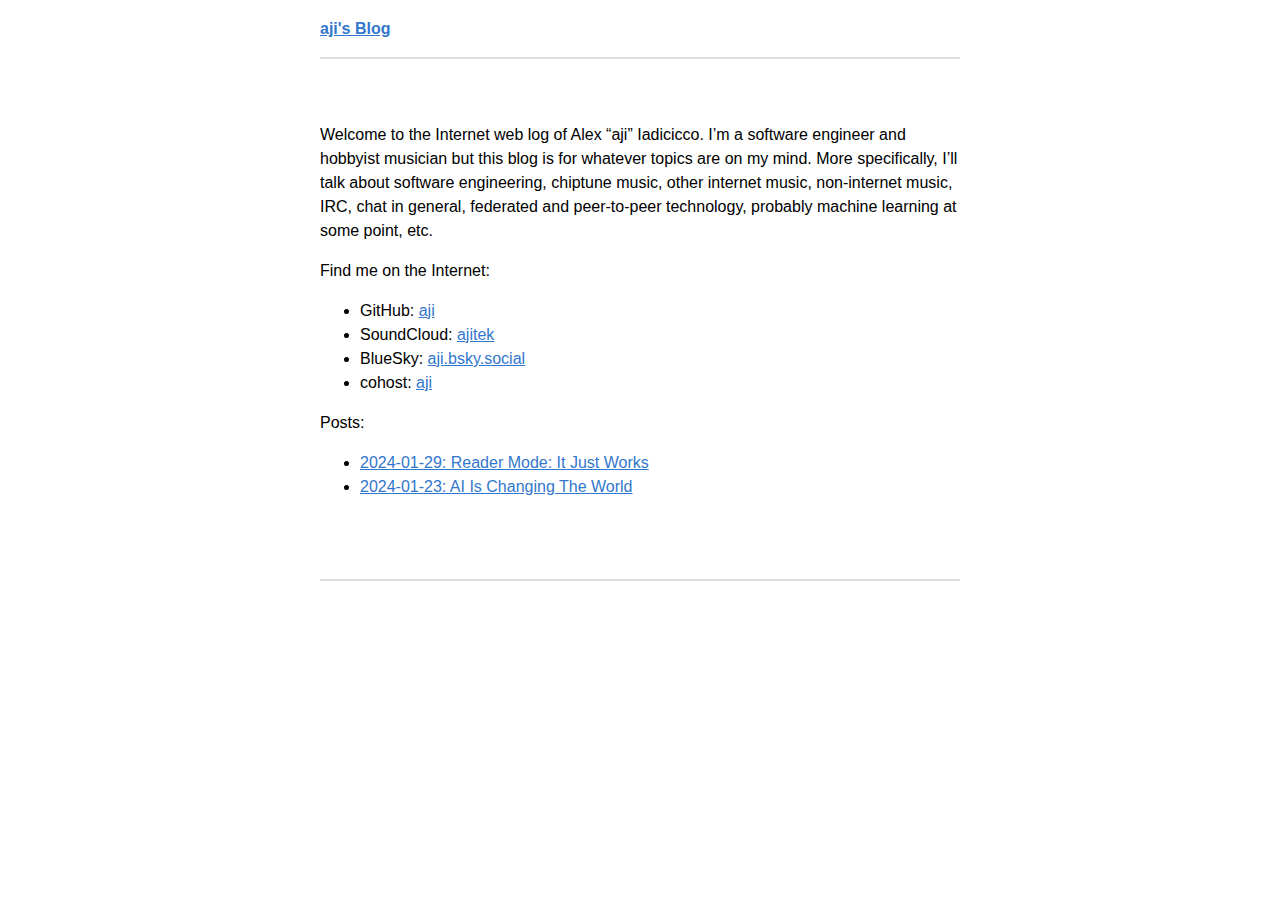
==== docs/index.html @ 906823c4 "Add 2024-01-29-reader-mode-it-just-works" ====
<!doctype html>
<html lang="en">
    <head>
        <meta charset="utf-8">
        <meta http-equiv="x-ua-compatible" content="ie=edge">
        <meta name="viewport" content="width=device-width, initial-scale=1">
        <title>index &mdash; aji's Blog</title>
        <link rel="stylesheet" href="./css/default.css" />
    </head>
    <body>
        <header><a href="./">aji's Blog</a>
        </header>

        <main role="main">
            <article>
    <section class="body">
        <p>Welcome to the Internet web log of Alex “aji” Iadicicco. I’m a software engineer and hobbyist musician but this blog is for whatever topics are on my mind. More specifically, I’ll talk about software engineering, chiptune music, other internet music, non-internet music, IRC, chat in general, federated and peer-to-peer technology, probably machine learning at some point, etc.</p>
<p>Find me on the Internet:</p>
<ul>
<li>GitHub: <a href="https://github.com/aji">aji</a></li>
<li>SoundCloud: <a href="https://soundcloud.com/ajitek">ajitek</a></li>
<li>BlueSky: <a href="https://bsky.app/profile/aji.bsky.social">aji.bsky.social</a></li>
<li>cohost: <a href="https://cohost.org/aji">aji</a></li>
</ul>

        <p>Posts:</p>
        <ul>
        
            <li><a href="./posts/2024-01-29-reader-mode-it-just-works.html">2024-01-29: Reader Mode: It Just Works</a></li>
        
            <li><a href="./posts/2024-01-23-ai-is-changing-the-world.html">2024-01-23: AI Is Changing The World</a></li>
        
        </ul>
    </section>
</article>

<footer>
&nbsp;
</footer>

        </main>
    </body>
</html>
---- docs/css/default.css ----
html{background-color:#fff;padding:0;margin:0;border:0;height:100vh}body{background-color:#fff;max-width:40em;padding:1px 1em;margin:0 auto;border:0px solid #ddd;font-family:sans-serif;line-height:150%;overflow-y:scroll;min-height:100vh;color:#000}@media (width>40em){body{padding:1px 2em}}@media print{body{margin:0;padding:1em;font-size:10pt;max-width:none;border:0}}header{margin:1em auto;padding:0 0 1em;border-bottom:2px solid #ddd;font-weight:bold}section.header{margin:0;border-bottom:1px dashed #ddd;padding:0 0 1em}section.body{padding:2em 0}hr{border:none;border-top:1px dashed #ddd}h1,h2,h3,h4,h5,h6{margin-top:2em;margin-bottom:1em}h1{font-size:130%}h2{font-size:120%}h3{font-size:110%}h4,h5,h6{font-size:100%}a{color:#37c}a:visited{color:#359}a.footnote-ref sup::before{content:"["}a.footnote-ref sup::after{content:"]"}a.footnote-ref sup{vertical-align:baseline;font-size:100%}section.footnotes ol{padding-left:2em}#refs>div{text-indent:-2em;margin-left:2em}footer{margin:2em 0 4em;padding:1em 0;color:#999;border-top:2px solid #ddd}
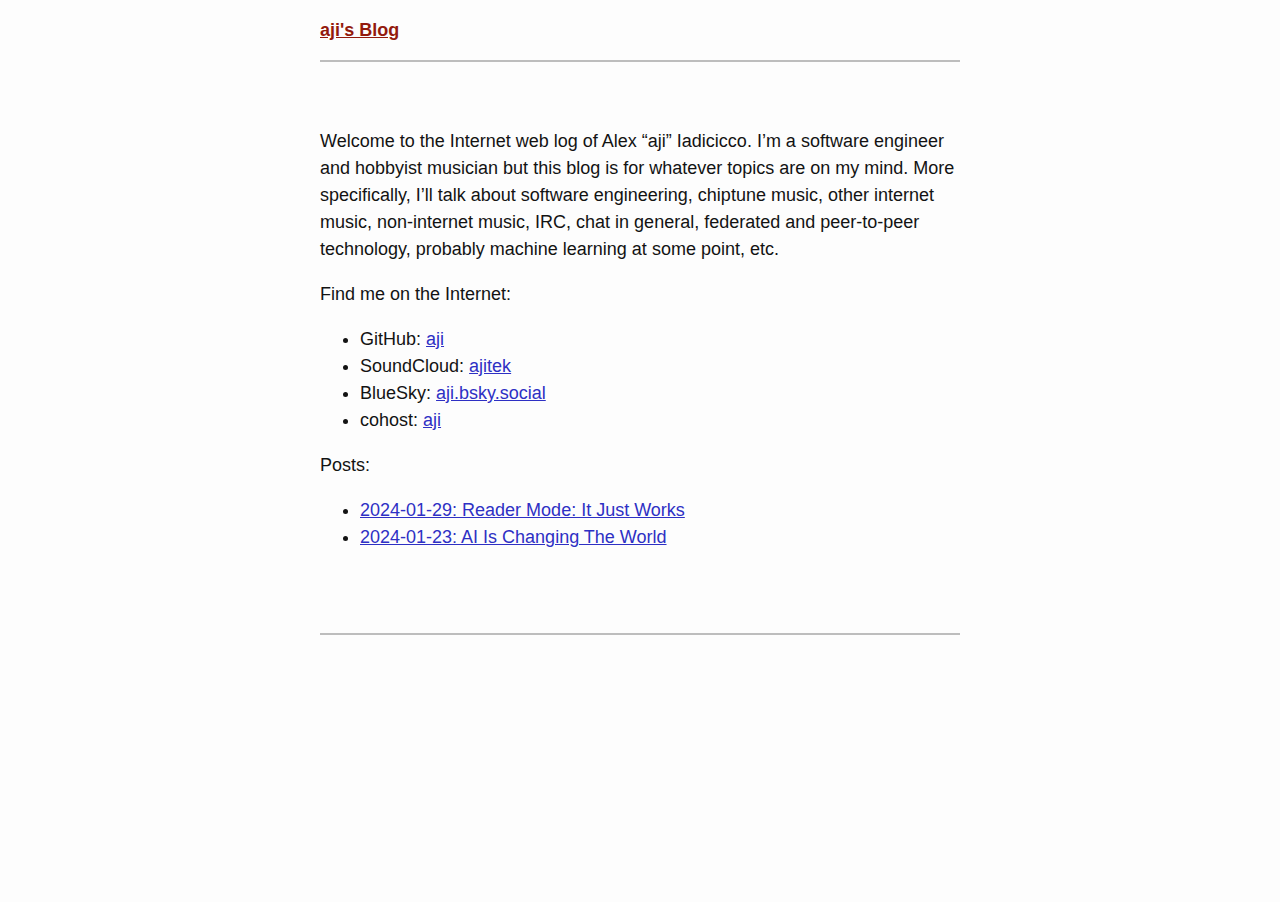
==== commit 358aa675: "Markup fixes. Headers. Colors. Dark mode." ====
--- a/docs/index.html
+++ b/docs/index.html
@@ -35,7 +35,6 @@
 </article>
 
 <footer>
-&nbsp;
 </footer>
 
         </main>
--- a/docs/css/default.css
+++ b/docs/css/default.css
@@ -1 +1 @@
-html{background-color:#fff;padding:0;margin:0;border:0;height:100vh}body{background-color:#fff;max-width:40em;padding:1px 1em;margin:0 auto;border:0px solid #ddd;font-family:sans-serif;line-height:150%;overflow-y:scroll;min-height:100vh;color:#000}@media (width>40em){body{padding:1px 2em}}@media print{body{margin:0;padding:1em;font-size:10pt;max-width:none;border:0}}header{margin:1em auto;padding:0 0 1em;border-bottom:2px solid #ddd;font-weight:bold}section.header{margin:0;border-bottom:1px dashed #ddd;padding:0 0 1em}section.body{padding:2em 0}hr{border:none;border-top:1px dashed #ddd}h1,h2,h3,h4,h5,h6{margin-top:2em;margin-bottom:1em}h1{font-size:130%}h2{font-size:120%}h3{font-size:110%}h4,h5,h6{font-size:100%}a{color:#37c}a:visited{color:#359}a.footnote-ref sup::before{content:"["}a.footnote-ref sup::after{content:"]"}a.footnote-ref sup{vertical-align:baseline;font-size:100%}section.footnotes ol{padding-left:2em}#refs>div{text-indent:-2em;margin-left:2em}footer{margin:2em 0 4em;padding:1em 0;color:#999;border-top:2px solid #ddd}+html{--page:#fdfdfd;--text-1:#131313;--text-2:#777777;--border-1:#bdbdbd;--heading-1:#931a0d;--heading-2:#995d46;--link-normal:#2e30c4;--link-visited:#646e86;background-color:var(--page);padding:0;margin:0;border:0;height:100vh}@media (prefers-color-scheme:dark){html{--page:#181818;--text-1:#dfdfdf;--text-2:#777777;--border-1:#606060;--heading-1:#ff747a;--heading-2:#e69fa2;--link-normal:#e8c060;--link-visited:#d9d7b3}}body{background-color:var(--page);max-width:40rem;padding:1px 1rem;margin:0 auto;border:0px solid var(--border-1);font-size:18px;font-family:sans-serif;line-height:150%;overflow-y:scroll;min-height:100vh;color:var(--text-1)}@media (width>40rem){body{padding:1px 2rem}}@media print{body{margin:0;padding:1rem;font-size:10pt;max-width:none;border:0}}header{margin:1rem auto;padding:0 0 1rem;border-bottom:2px solid var(--border-1);font-weight:bold}header>a,header>a:visited{color:var(--heading-1)}section.header{margin:0;border-bottom:1px dashed var(--border-1);padding:0 0 1rem;color:var(--heading-1)}section.body{padding:2rem 0}hr{border:none;border-top:1px dashed var(--border-1)}h1,h2,h3,h4,h5,h6{margin-top:2rem;margin-bottom:1rem;font-weight:bold}h1,h2{color:var(--heading-1)}h3,h4,h5,h6{color:var(--heading-2)}h1{font-size:130%}h2{font-size:120%}h3{font-size:110%}h4,h5,h6{font-size:100%}a{color:var(--link-normal)}a:visited{color:var(--link-visited)}a.footnote-ref sup::before{content:"["}a.footnote-ref sup::after{content:"]"}a.footnote-ref sup{vertical-align:baseline;font-size:100%}section.footnotes ol{padding-left:2rem}#refs>div{text-indent:-2rem;margin-left:2rem}footer{margin:2rem 0 4rem;padding:1rem 0;color:var(--text-2);border-top:2px solid var(--border-1)}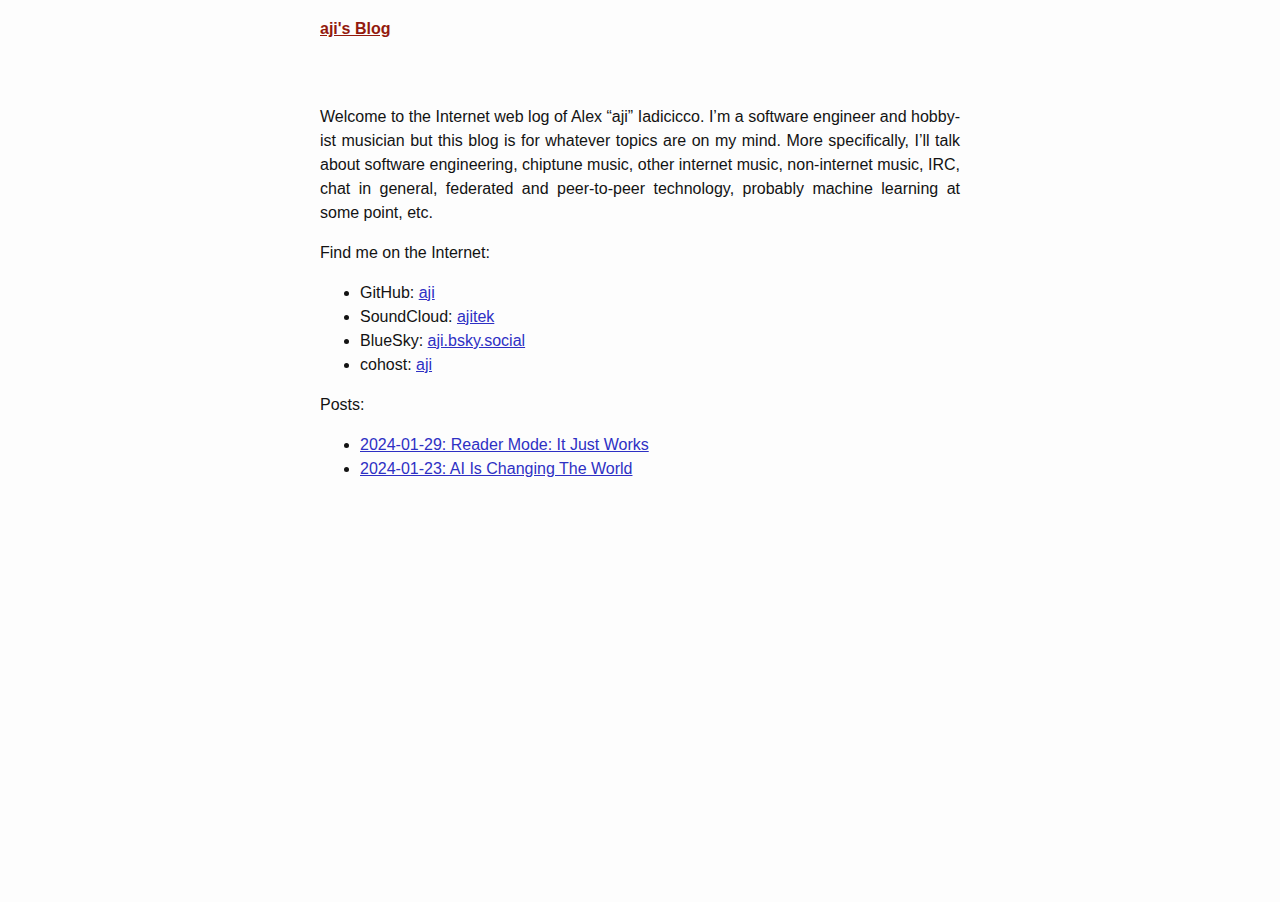
==== commit 41664793: "License, Atom feed" ====
--- a/docs/index.html
+++ b/docs/index.html
@@ -4,8 +4,15 @@
         <meta charset="utf-8">
         <meta http-equiv="x-ua-compatible" content="ie=edge">
         <meta name="viewport" content="width=device-width, initial-scale=1">
-        <title>index &mdash; aji's Blog</title>
+        <title>aji's Blog</title>
         <link rel="stylesheet" href="./css/default.css" />
+        <link rel="alternate" type="application/atom+xml" href="feed.xml" />
+
+        
+        
+        
+
+        
     </head>
     <body>
         <header><a href="./">aji's Blog</a>
--- a/docs/css/default.css
+++ b/docs/css/default.css
@@ -1 +1 @@
-html{--page:#fdfdfd;--text-1:#131313;--text-2:#777777;--border-1:#bdbdbd;--heading-1:#931a0d;--heading-2:#995d46;--link-normal:#2e30c4;--link-visited:#646e86;background-color:var(--page);padding:0;margin:0;border:0;height:100vh}@media (prefers-color-scheme:dark){html{--page:#181818;--text-1:#dfdfdf;--text-2:#777777;--border-1:#606060;--heading-1:#ff747a;--heading-2:#e69fa2;--link-normal:#e8c060;--link-visited:#d9d7b3}}body{background-color:var(--page);max-width:40rem;padding:1px 1rem;margin:0 auto;border:0px solid var(--border-1);font-size:18px;font-family:sans-serif;line-height:150%;overflow-y:scroll;min-height:100vh;color:var(--text-1)}@media (width>40rem){body{padding:1px 2rem}}@media print{body{margin:0;padding:1rem;font-size:10pt;max-width:none;border:0}}header{margin:1rem auto;padding:0 0 1rem;border-bottom:2px solid var(--border-1);font-weight:bold}header>a,header>a:visited{color:var(--heading-1)}section.header{margin:0;border-bottom:1px dashed var(--border-1);padding:0 0 1rem;color:var(--heading-1)}section.body{padding:2rem 0}hr{border:none;border-top:1px dashed var(--border-1)}h1,h2,h3,h4,h5,h6{margin-top:2rem;margin-bottom:1rem;font-weight:bold}h1,h2{color:var(--heading-1)}h3,h4,h5,h6{color:var(--heading-2)}h1{font-size:130%}h2{font-size:120%}h3{font-size:110%}h4,h5,h6{font-size:100%}a{color:var(--link-normal)}a:visited{color:var(--link-visited)}a.footnote-ref sup::before{content:"["}a.footnote-ref sup::after{content:"]"}a.footnote-ref sup{vertical-align:baseline;font-size:100%}section.footnotes ol{padding-left:2rem}#refs>div{text-indent:-2rem;margin-left:2rem}footer{margin:2rem 0 4rem;padding:1rem 0;color:var(--text-2);border-top:2px solid var(--border-1)}+html{--page:#fdfdfd;--text-1:#131313;--text-2:#777777;--text-3:#bfbfbf;--border-1:#bdbdbd;--heading-1:#931a0d;--heading-2:#995d46;--link-normal:#2e30c4;--link-visited:#646e86;background-color:var(--page);padding:0;margin:0;border:0;height:100vh}@media (prefers-color-scheme:dark){html{--page:#181818;--text-1:#dfdfdf;--text-2:#777777;--text-3:#424242;--border-1:#606060;--heading-1:#ff747a;--heading-2:#e69fa2;--link-normal:#e8c060;--link-visited:#d9d7b3}}body{background-color:var(--page);max-width:40rem;margin:0 auto;border:0px solid var(--border-1);padding:1px 2rem;font-size:16px;font-family:sans-serif;line-height:150%;overflow-y:scroll;min-height:100vh;color:var(--text-1)}header{margin:1rem auto;padding:0 0 1rem;font-weight:bold}header>a,header>a:visited{color:var(--heading-1)}article{text-align:justify;hyphens:auto}section.header{margin:0;border-bottom:1px dashed var(--border-1);padding:0 0 1rem;color:var(--text-2)}section.header .banner{width:100%;height:auto;margin:0}section.header .published{margin:1.5rem 0 0.5rem}section.header h1{color:var(--heading-1);margin-top:0;margin-bottom:0}section.header p{color:var(--text-2);margin:0}section.body{padding:1rem 0}hr{border:none;border-top:1px dashed var(--border-1)}h1,h2,h3,h4,h5,h6{margin-top:2rem;margin-bottom:1rem;font-weight:bold}h1,h2{color:var(--heading-1)}h3,h4,h5,h6{color:var(--heading-2)}h1{font-size:130%}h2{font-size:120%}h3{font-size:110%}h4,h5,h6{font-size:100%}a{color:var(--link-normal)}a:visited{color:var(--link-visited)}a.footnote-ref sup::before{content:"["}a.footnote-ref sup::after{content:"]"}a.footnote-ref sup{vertical-align:baseline;font-size:100%}section.footnotes ol{padding-left:2rem}#refs>div{text-indent:-2rem;margin-left:2rem}footer{margin:2rem 0 4rem;padding:1rem 0;color:var(--text-2)}footer .rights{margin:3rem 0 0;color:var(--text-3);font-size:80%}footer .rights a,footer .rights a:visited{color:var(--text-3)}@media (width < 40rem){body{padding:1px 1rem;font-size:15px}}@media print{body{margin:0;padding:1rem;font-size:10pt;max-width:none;border:0}}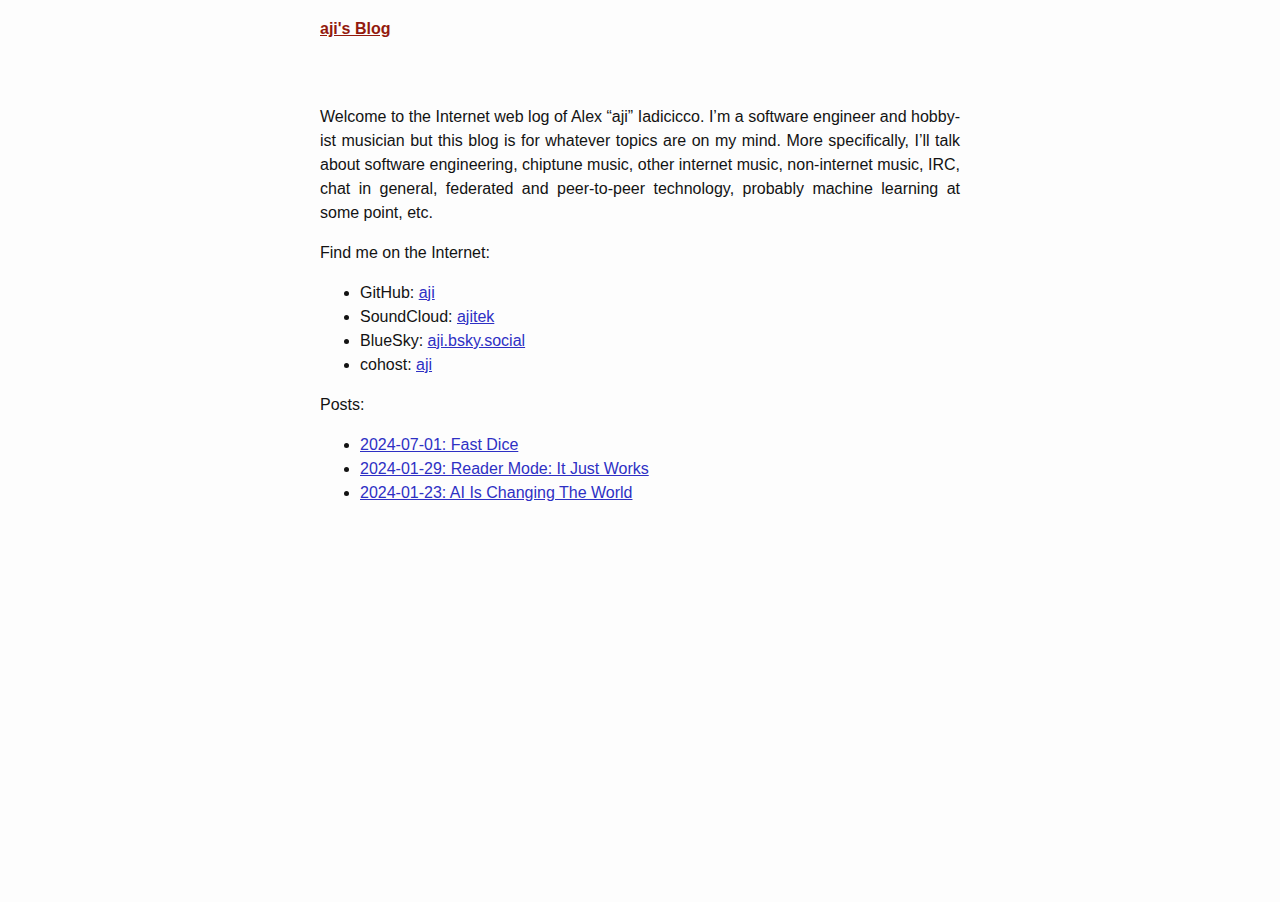
==== commit 60e4e3a4: "Update build" ====
--- a/docs/index.html
+++ b/docs/index.html
@@ -5,6 +5,8 @@
         <meta http-equiv="x-ua-compatible" content="ie=edge">
         <meta name="viewport" content="width=device-width, initial-scale=1">
         <title>aji's Blog</title>
+        <link rel="icon" type="image/x-icon" href="./images/icon.ico" />
+        <link rel="icon" type="image/png" href="./images/icon.png" />
         <link rel="stylesheet" href="./css/default.css" />
         <link rel="alternate" type="application/atom+xml" href="feed.xml" />
 
@@ -21,7 +23,11 @@
         <main role="main">
             <article>
     <section class="body">
-        <p>Welcome to the Internet web log of Alex “aji” Iadicicco. I’m a software engineer and hobbyist musician but this blog is for whatever topics are on my mind. More specifically, I’ll talk about software engineering, chiptune music, other internet music, non-internet music, IRC, chat in general, federated and peer-to-peer technology, probably machine learning at some point, etc.</p>
+        <p>Welcome to the Internet web log of Alex “aji” Iadicicco. I’m a software
+engineer and hobbyist musician but this blog is for whatever topics are on my
+mind. More specifically, I’ll talk about software engineering, chiptune music,
+other internet music, non-internet music, IRC, chat in general, federated and
+peer-to-peer technology, probably machine learning at some point, etc.</p>
 <p>Find me on the Internet:</p>
 <ul>
 <li>GitHub: <a href="https://github.com/aji">aji</a></li>
@@ -32,6 +38,8 @@
 
         <p>Posts:</p>
         <ul>
+        
+            <li><a href="./posts/2024-07-01-fast-dice.html">2024-07-01: Fast Dice</a></li>
         
             <li><a href="./posts/2024-01-29-reader-mode-it-just-works.html">2024-01-29: Reader Mode: It Just Works</a></li>
         
--- a/docs/css/default.css
+++ b/docs/css/default.css
@@ -1 +1 @@
-html{--page:#fdfdfd;--text-1:#131313;--text-2:#777777;--text-3:#bfbfbf;--border-1:#bdbdbd;--heading-1:#931a0d;--heading-2:#995d46;--link-normal:#2e30c4;--link-visited:#646e86;background-color:var(--page);padding:0;margin:0;border:0;height:100vh}@media (prefers-color-scheme:dark){html{--page:#181818;--text-1:#dfdfdf;--text-2:#777777;--text-3:#424242;--border-1:#606060;--heading-1:#ff747a;--heading-2:#e69fa2;--link-normal:#e8c060;--link-visited:#d9d7b3}}body{background-color:var(--page);max-width:40rem;margin:0 auto;border:0px solid var(--border-1);padding:1px 2rem;font-size:16px;font-family:sans-serif;line-height:150%;overflow-y:scroll;min-height:100vh;color:var(--text-1)}header{margin:1rem auto;padding:0 0 1rem;font-weight:bold}header>a,header>a:visited{color:var(--heading-1)}article{text-align:justify;hyphens:auto}section.header{margin:0;border-bottom:1px dashed var(--border-1);padding:0 0 1rem;color:var(--text-2)}section.header .banner{width:100%;height:auto;margin:0}section.header .published{margin:1.5rem 0 0.5rem}section.header h1{color:var(--heading-1);margin-top:0;margin-bottom:0}section.header p{color:var(--text-2);margin:0}section.body{padding:1rem 0}hr{border:none;border-top:1px dashed var(--border-1)}h1,h2,h3,h4,h5,h6{margin-top:2rem;margin-bottom:1rem;font-weight:bold}h1,h2{color:var(--heading-1)}h3,h4,h5,h6{color:var(--heading-2)}h1{font-size:130%}h2{font-size:120%}h3{font-size:110%}h4,h5,h6{font-size:100%}a{color:var(--link-normal)}a:visited{color:var(--link-visited)}a.footnote-ref sup::before{content:"["}a.footnote-ref sup::after{content:"]"}a.footnote-ref sup{vertical-align:baseline;font-size:100%}section.footnotes ol{padding-left:2rem}#refs>div{text-indent:-2rem;margin-left:2rem}footer{margin:2rem 0 4rem;padding:1rem 0;color:var(--text-2)}footer .rights{margin:3rem 0 0;color:var(--text-3);font-size:80%}footer .rights a,footer .rights a:visited{color:var(--text-3)}@media (width < 40rem){body{padding:1px 1rem;font-size:15px}}@media print{body{margin:0;padding:1rem;font-size:10pt;max-width:none;border:0}}+html{--page:#fdfdfd;--text-1:#131313;--text-2:#777777;--text-3:#bfbfbf;--border-1:#bdbdbd;--heading-1:#931a0d;--heading-2:#995d46;--link-normal:#2e30c4;--link-visited:#646e86;background-color:var(--page);padding:0;margin:0;border:0;height:100vh}@media (prefers-color-scheme:dark){html{--page:#181818;--text-1:#dfdfdf;--text-2:#777777;--text-3:#424242;--border-1:#606060;--heading-1:#ff747a;--heading-2:#e69fa2;--link-normal:#e8c060;--link-visited:#d9d7b3}}body{background-color:var(--page);max-width:40rem;margin:0 auto;border:0px solid var(--border-1);padding:1px 2rem;font-size:16px;font-family:sans-serif;line-height:150%;overflow-y:scroll;min-height:100vh;color:var(--text-1)}header{margin:1rem auto;padding:0 0 1rem;font-weight:bold}header>a,header>a:visited{color:var(--heading-1)}article{text-align:justify;hyphens:auto}section.header{margin:0;border-bottom:1px dashed var(--border-1);padding:0 0 1rem;color:var(--text-2)}section.header .banner{width:100%;height:auto;margin:0}section.header .published{margin:1.5rem 0 0.5rem}section.header h1{color:var(--heading-1);margin-top:0;margin-bottom:0}section.header p{color:var(--text-2);margin:0}section.body{padding:1rem 0}hr{border:none;border-top:1px dashed var(--border-1)}h1,h2,h3,h4,h5,h6{margin-top:2rem;margin-bottom:1rem;font-weight:bold}h1,h2{color:var(--heading-1)}h3,h4,h5,h6{color:var(--heading-2)}h1{font-size:130%}h2{font-size:120%}h3{font-size:110%}h4,h5,h6{font-size:100%}a{color:var(--link-normal)}a:visited{color:var(--link-visited)}a.footnote-ref sup::before{content:"["}a.footnote-ref sup::after{content:"]"}a.footnote-ref sup{vertical-align:baseline;font-size:100%}section.footnotes ol{padding-left:2rem}#refs>div{text-indent:-2rem;margin-left:2rem}footer{margin:2rem 0 4rem;padding:1rem 0;color:var(--text-2)}footer .rights{margin:3rem 0 0;color:var(--text-3);font-size:80%}footer .rights a,footer .rights a:visited{color:var(--text-3)}div.sourceCode{border:1px solid var(--border-1);padding:0.5rem;overflow-x:auto}pre.sourceCode{margin:0;font-family:monospace;font-size:14px;line-height:16px}div.sourceCode{background-color:#ffffff}pre.sourceCode{color:#000}.sourceCode .kw,.sourceCode .cf{color:#8c0606}.sourceCode .op{color:#2c52c6}.sourceCode .dv,.sourceCode .bu{color:#179d97}.sourceCode .fu,.sourceCode .at{color:#0f59b7}@media (prefers-color-scheme:dark){div.sourceCode{background-color:#111}pre.sourceCode{color:#ccc}.sourceCode .kw,.sourceCode .cf{color:#ed6751}.sourceCode .op{color:#d09898}.sourceCode .dv,.sourceCode .bu{color:#ff915c}.sourceCode .fu,.sourceCode .at{color:#e7d17d}}@media (width < 40rem){body{padding:1px 1rem;font-size:15px}pre.sourceCode{font-size:12px;line-height:12px}}@media print{body{margin:0;padding:1rem;font-size:10pt;max-width:none;border:0}}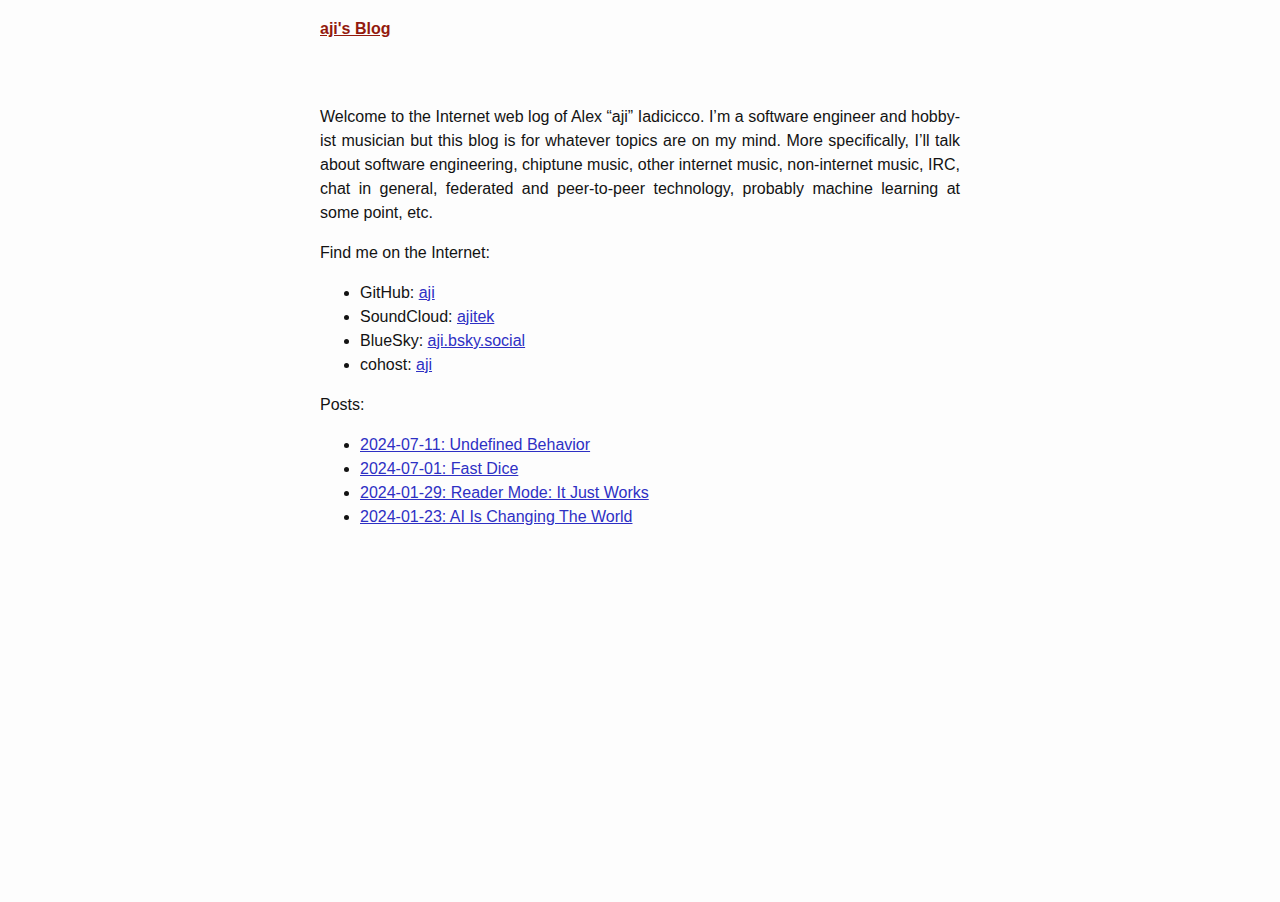
==== commit 8d2bc38c: "New post" ====
--- a/docs/index.html
+++ b/docs/index.html
@@ -39,6 +39,8 @@
         <p>Posts:</p>
         <ul>
         
+            <li><a href="./posts/2024-07-11-undefined-behavior.html">2024-07-11: Undefined Behavior</a></li>
+        
             <li><a href="./posts/2024-07-01-fast-dice.html">2024-07-01: Fast Dice</a></li>
         
             <li><a href="./posts/2024-01-29-reader-mode-it-just-works.html">2024-01-29: Reader Mode: It Just Works</a></li>
--- a/docs/css/default.css
+++ b/docs/css/default.css
@@ -1 +1 @@
-html{--page:#fdfdfd;--text-1:#131313;--text-2:#777777;--text-3:#bfbfbf;--border-1:#bdbdbd;--heading-1:#931a0d;--heading-2:#995d46;--link-normal:#2e30c4;--link-visited:#646e86;background-color:var(--page);padding:0;margin:0;border:0;height:100vh}@media (prefers-color-scheme:dark){html{--page:#181818;--text-1:#dfdfdf;--text-2:#777777;--text-3:#424242;--border-1:#606060;--heading-1:#ff747a;--heading-2:#e69fa2;--link-normal:#e8c060;--link-visited:#d9d7b3}}body{background-color:var(--page);max-width:40rem;margin:0 auto;border:0px solid var(--border-1);padding:1px 2rem;font-size:16px;font-family:sans-serif;line-height:150%;overflow-y:scroll;min-height:100vh;color:var(--text-1)}header{margin:1rem auto;padding:0 0 1rem;font-weight:bold}header>a,header>a:visited{color:var(--heading-1)}article{text-align:justify;hyphens:auto}section.header{margin:0;border-bottom:1px dashed var(--border-1);padding:0 0 1rem;color:var(--text-2)}section.header .banner{width:100%;height:auto;margin:0}section.header .published{margin:1.5rem 0 0.5rem}section.header h1{color:var(--heading-1);margin-top:0;margin-bottom:0}section.header p{color:var(--text-2);margin:0}section.body{padding:1rem 0}hr{border:none;border-top:1px dashed var(--border-1)}h1,h2,h3,h4,h5,h6{margin-top:2rem;margin-bottom:1rem;font-weight:bold}h1,h2{color:var(--heading-1)}h3,h4,h5,h6{color:var(--heading-2)}h1{font-size:130%}h2{font-size:120%}h3{font-size:110%}h4,h5,h6{font-size:100%}a{color:var(--link-normal)}a:visited{color:var(--link-visited)}a.footnote-ref sup::before{content:"["}a.footnote-ref sup::after{content:"]"}a.footnote-ref sup{vertical-align:baseline;font-size:100%}section.footnotes ol{padding-left:2rem}#refs>div{text-indent:-2rem;margin-left:2rem}footer{margin:2rem 0 4rem;padding:1rem 0;color:var(--text-2)}footer .rights{margin:3rem 0 0;color:var(--text-3);font-size:80%}footer .rights a,footer .rights a:visited{color:var(--text-3)}div.sourceCode{border:1px solid var(--border-1);padding:0.5rem;overflow-x:auto}pre.sourceCode{margin:0;font-family:monospace;font-size:14px;line-height:16px}div.sourceCode{background-color:#ffffff}pre.sourceCode{color:#000}.sourceCode .kw,.sourceCode .cf{color:#8c0606}.sourceCode .op{color:#2c52c6}.sourceCode .dv,.sourceCode .bu{color:#179d97}.sourceCode .fu,.sourceCode .at{color:#0f59b7}@media (prefers-color-scheme:dark){div.sourceCode{background-color:#111}pre.sourceCode{color:#ccc}.sourceCode .kw,.sourceCode .cf{color:#ed6751}.sourceCode .op{color:#d09898}.sourceCode .dv,.sourceCode .bu{color:#ff915c}.sourceCode .fu,.sourceCode .at{color:#e7d17d}}@media (width < 40rem){body{padding:1px 1rem;font-size:15px}pre.sourceCode{font-size:12px;line-height:12px}}@media print{body{margin:0;padding:1rem;font-size:10pt;max-width:none;border:0}}+html{--page:#fdfdfd;--text-1:#131313;--text-2:#434343;--text-3:#777777;--text-4:#bfbfbf;--border-1:#bdbdbd;--heading-1:#931a0d;--heading-2:#995d46;--link-normal:#2e30c4;--link-visited:#646e86;background-color:var(--page);padding:0;margin:0;border:0;height:100vh}@media (prefers-color-scheme:dark){html{--page:#181818;--text-1:#dfdfdf;--text-2:#afafaf;--text-3:#777777;--text-4:#424242;--border-1:#606060;--heading-1:#ff747a;--heading-2:#e69fa2;--link-normal:#e8c060;--link-visited:#d9d7b3}}body{background-color:var(--page);max-width:40rem;margin:0 auto;border:0px solid var(--border-1);padding:1px 2rem;font-size:16px;font-family:sans-serif;line-height:150%;overflow-y:scroll;min-height:100vh;color:var(--text-1)}header{margin:1rem auto;padding:0 0 1rem;font-weight:bold}header>a,header>a:visited{color:var(--heading-1)}article{text-align:justify;hyphens:auto}section.header{margin:0;border-bottom:1px dashed var(--border-1);padding:0 0 1rem;color:var(--text-3)}section.header .banner{width:100%;height:auto;margin:0}section.header .published{margin:1.5rem 0 0.5rem}section.header h1{color:var(--heading-1);margin-top:0;margin-bottom:0}section.header p{color:var(--text-3);margin:0}section.body{padding:1rem 0}hr{border:none;border-top:1px dashed var(--border-1)}h1,h2,h3,h4,h5,h6{margin-top:2rem;margin-bottom:1rem;font-weight:bold}h1,h2{color:var(--heading-1)}h3,h4,h5,h6{color:var(--heading-2)}h1{font-size:130%}h2{font-size:120%}h3{font-size:110%}h4,h5,h6{font-size:100%}a{color:var(--link-normal)}a:visited{color:var(--link-visited)}a.footnote-ref sup::before{content:"["}a.footnote-ref sup::after{content:"]"}a.footnote-ref sup{vertical-align:baseline;font-size:100%}section.footnotes ol{padding-left:2rem}#refs>div{text-indent:-2rem;margin-left:2rem}footer{margin:2rem 0 4rem;padding:1rem 0;color:var(--text-3)}footer .rights{margin:3rem 0 0;color:var(--text-4);font-size:80%}footer .rights a,footer .rights a:visited{color:var(--text-4)}blockquote{color:var(--text-2);border-left:2px solid var(--border-1);margin:1em 1em 1em 0;padding-left:1em}blockquote p{margin:0.5em 0}div.sourceCode{border:1px solid var(--border-1);padding:0.5rem;overflow-x:auto}pre.sourceCode{margin:0;font-family:monospace;font-size:14px;line-height:16px}div.sourceCode{background-color:#ffffff}pre.sourceCode{color:#000}.sourceCode .kw,.sourceCode .cf{color:#8c0606}.sourceCode .op{color:#2c52c6}.sourceCode .dv,.sourceCode .bu{color:#179d97}.sourceCode .fu,.sourceCode .at{color:#0f59b7}@media (prefers-color-scheme:dark){div.sourceCode{background-color:#111}pre.sourceCode{color:#ccc}.sourceCode .kw,.sourceCode .cf{color:#ed6751}.sourceCode .op{color:#d09898}.sourceCode .dv,.sourceCode .bu{color:#ff915c}.sourceCode .fu,.sourceCode .at{color:#e7d17d}}@media (width < 40rem){body{padding:1px 1rem;font-size:15px}pre.sourceCode{font-size:12px;line-height:12px}}@media print{body{margin:0;padding:1rem;font-size:10pt;max-width:none;border:0}}